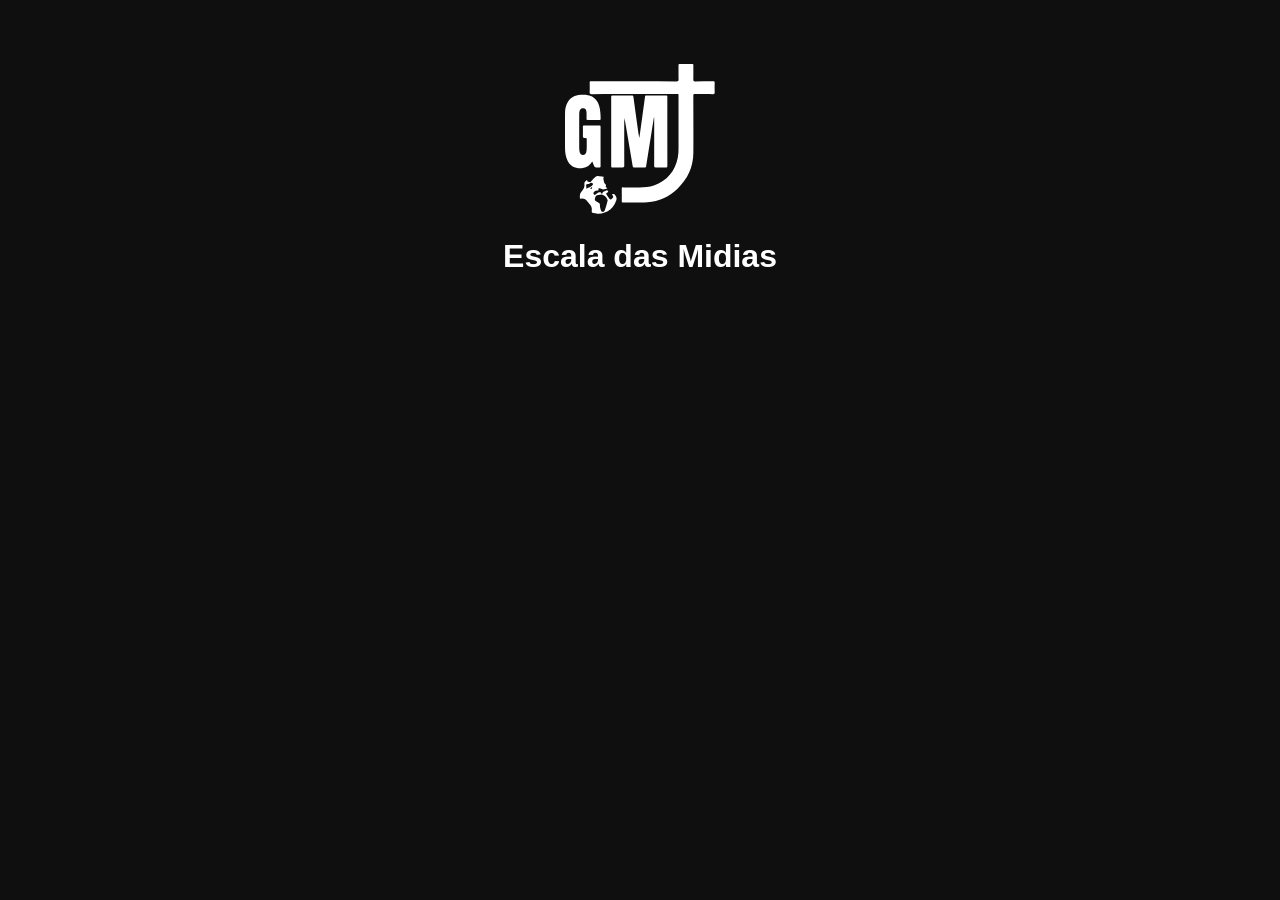
==== index.html @ 0904d4bc "initial commit - content team scheduler" ====
<!DOCTYPE html>
<html>
    <meta name="viewport" content="width=device-width, initial-scale=1.0">
<head>
  <title>Escala Igreja</title>
  <link rel="stylesheet" href="css/style.css">
</head>
<body>
<img src="assets/images/gmj logo.svg" alt="Logo GMJ" class="logo">
<h1>Escala das Midias</h1>
<div id="app"></div>

<script type="module" src="js/app.js"></script>
</body>
</html>
---- css/style.css ----
* {
  margin: 0;
  padding: 0;
  box-sizing: border-box;
  font-family: Arial, sans-serif;
}

html, body {
  width: 100%;
  margin: 2em 0 0 0;
  background: #0f0f0f;
  color: #fff;
}

h1 {
  text-align: center;
  margin: 24px 0;
}

img {
  margin: 50px 0 0 0;
  display: block;
  margin: 0 auto 20px auto;
  width: 150px;
}

#app {
  max-width: 900px;
  margin: 40px auto;
  padding: 16px;
  display: grid;
  grid-template-columns: 1fr;
  gap: 16px;
}

.day {
  width: 100%;
  background: #1a1a1a;
  border-radius: 12px;
  padding: 12px;
  box-shadow: 0 0 10px rgba(0,0,0,0.4);
}

.day h3 {
  text-align: center;
  margin-bottom: 10px;
  font-size: 18px;
  color: #e0e0e0;
}

.day button {
  width: 100%;
  background: #2a2a2a;
  border: none;
  color: #fff;
  padding: 10px;
  margin-top: 6px;
  border-radius: 8px;
  text-align: left;
  cursor: pointer;
  transition: 0.2s;
}

.day button:hover {
  background: #3a3a3a;
}

.form {
  opacity: 0;
  max-height: 0;
  overflow: hidden;
  transition: all 0.2s cubic-bezier(0.4, 0, 0.2, 1);
  display: flex;
  flex-direction: column;
  gap: 8px;
}

.form.show {
  opacity: 1;
  max-height: 200px; 
}

.form input,
.form select {
  padding: 10px;
  border-radius: 8px;
  border: none;
  background: #111;
  color: #fff;
}

.form .confirmar {
  background: #4caf50;
  border: none;
  padding: 10px;
  border-radius: 8px;
  cursor: pointer;
}

.form .confirmar:hover {
  background: #45a049;
}

.lista {
  margin-top: 8px;
  display: flex;
  flex-direction: column;
  gap: 6px;
}

.item {
  background: #111;
  padding: 8px;
  border-radius: 6px;
  display: flex;
  justify-content: space-between;
  align-items: center;
  font-size: 14px;
}

.remover {
  width: 28px !important;
  height: 28px;
  min-width: 28px;
  padding: 0;

  border: none;
  border-radius: 6px;
  background: transparent;
  color: #ff4d4d;
  cursor: pointer;

  display: flex;
  align-items: center;
  justify-content: center;
}

.remover:hover {
  background: rgba(255, 77, 77, 0.15);
}

.full {
  margin-top: 6px;
  font-size: 12px;
  color: #ff4d4d;
}

@media (min-width: 600px) {
  #app {
    grid-template-columns: repeat(2, 1fr);
  }
}

@media (min-width: 1024px) {
  #app {
    grid-template-columns: repeat(3, 1fr);
  }
}
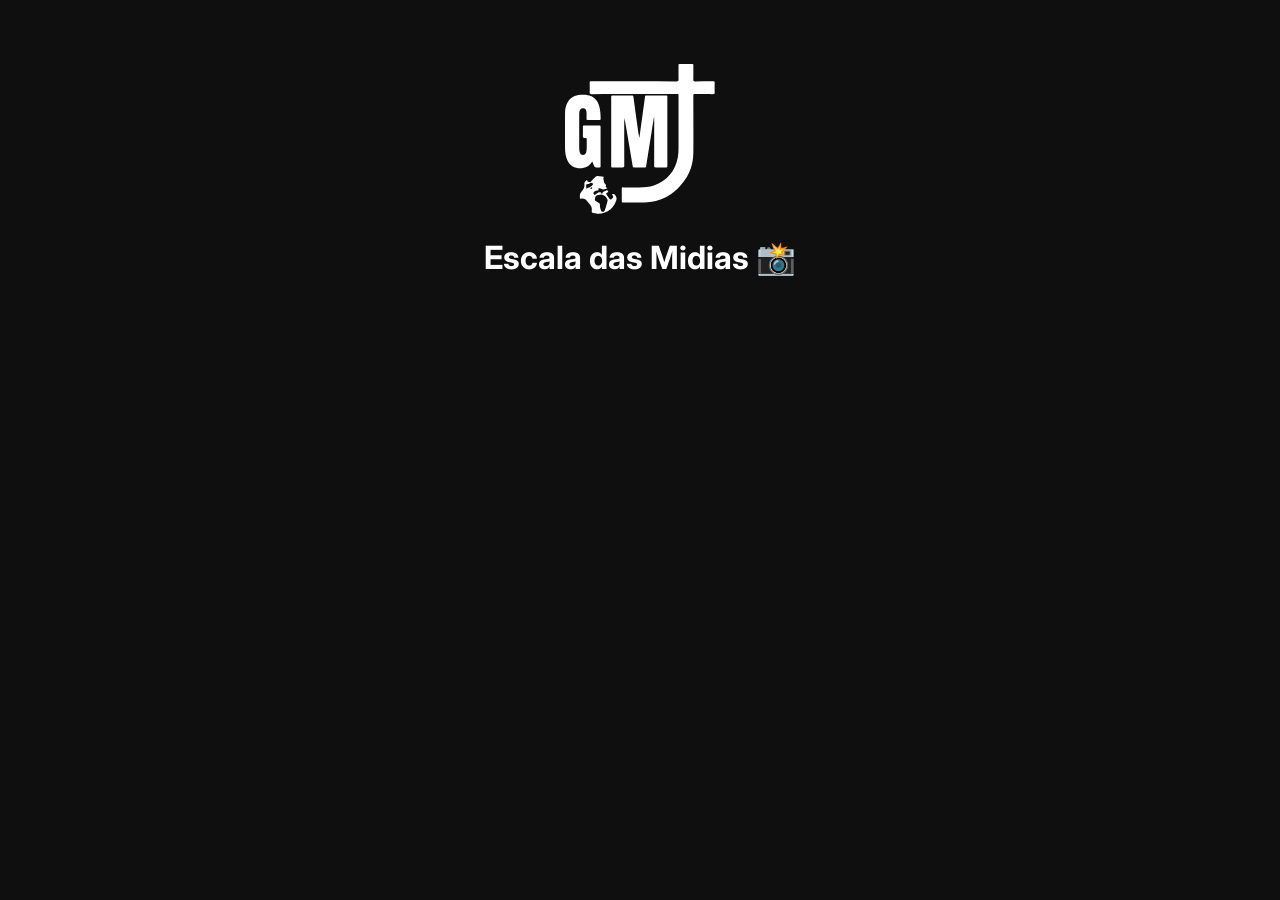
==== commit a82bda1d: "feat: add emoji to title" ====
--- a/index.html
+++ b/index.html
@@ -1,13 +1,21 @@
 <!DOCTYPE html>
 <html>
-    <meta name="viewport" content="width=device-width, initial-scale=1.0">
 <head>
+  <meta name="viewport" content="width=device-width, initial-scale=1.0">
+
+  <meta property="og:title" content="Escala das Mídias - GMJ Loreto">
+  <meta property="og:description" content="Se inscreva nos eventos de mídia da semana!">
+  <meta property="og:image" content="https://gmjloreto.github.io/content-team-scheduler/assets/images/gmj_og.png">
+  <meta property="og:url" content="https://gmjloreto.github.io/content-team-scheduler/">
+  <meta property="og:type" content="website">
+
+  <link rel="icon" href="assets/icons/favicon.svg" type="image/svg+xml">
   <title>Escala Igreja</title>
   <link rel="stylesheet" href="css/style.css">
 </head>
 <body>
 <img src="assets/images/gmj logo.svg" alt="Logo GMJ" class="logo">
-<h1>Escala das Midias</h1>
+<h1>Escala das Midias 📸</h1>
 <div id="app"></div>
 
 <script type="module" src="js/app.js"></script>
--- a/css/style.css
+++ b/css/style.css
@@ -1,11 +1,15 @@
+@import url('https://fonts.googleapis.com/css2?family=Inter:wght@300;400;500;600;700&display=swap');
+
 * {
   margin: 0;
   padding: 0;
   box-sizing: border-box;
-  font-family: Arial, sans-serif;
 }
 
 html, body {
+  font-family: 'Inter', sans-serif;
+  font-weight: 400;
+  font-style: normal;
   width: 100%;
   margin: 2em 0 0 0;
   background: #0f0f0f;
@@ -15,6 +19,23 @@
 h1 {
   text-align: center;
   margin: 24px 0;
+}
+
+#descricao {
+  width:100%; 
+  background:#111; 
+  color:#fff; 
+  border-radius:8px; 
+  padding:10px; 
+  border:none; 
+  margin-top:8px; 
+  font-family:inherit;
+}
+
+h2 {
+  text-align: center;
+  margin-bottom: 16px;
+  color: #e0e0e0;
 }
 
 img {
@@ -116,39 +137,326 @@
   justify-content: space-between;
   align-items: center;
   font-size: 14px;
-}
+  animation: m3-enter 400ms cubic-bezier(0.05, 0.7, 0.1, 1.0) forwards;
+  overflow: hidden;
+  transition: all 400ms cubic-bezier(0.2, 0, 0, 1);
+}
+
+.item.removing {
+  animation: m3-exit 300ms cubic-bezier(0.3, 0, 0.8, 0.15) forwards;
+  pointer-events: none;
+}
+
+@keyframes m3-enter {
+  0% { 
+    opacity: 0; 
+    transform: scale(0.7) translateY(20px); 
+    filter: blur(4px);
+  }
+  60% {
+    transform: scale(1.03) translateY(-2px);
+  }
+  100% { 
+    opacity: 1; 
+    transform: scale(1) translateY(0);
+    filter: blur(0);
+  }
+}
+
+@keyframes m3-exit {
+  0% { 
+    opacity: 1; 
+    transform: scale(1);
+    max-height: 100px;
+  }
+  100% { 
+    opacity: 0; 
+    transform: scale(0.5) translateY(10px);
+    max-height: 0;
+    margin: 0;
+    padding: 0;
+  }
+}
+
+.day {
+  animation: m3-fade-up 600ms cubic-bezier(0.2, 0, 0, 1) forwards;
+}
+
+@keyframes m3-fade-up {
+  from { 
+    opacity: 0; 
+    transform: translateY(30px) scale(0.98); 
+  }
+  to { 
+    opacity: 1; 
+    transform: translateY(0) scale(1); 
+  }
+}
+
+.form {
+  opacity: 0;
+  max-height: 0;
+  overflow: hidden;
+  transition: all 400ms cubic-bezier(0.2, 0, 0, 1);
+  display: flex;
+  flex-direction: column;
+  gap: 8px;
+}
+
+.item span {
+  display: flex;
+  align-items: center;
+  flex-wrap: wrap;
+  gap: 8px;
+}
+
+.tag-funcao {
+  padding: 2px 8px;
+  border-radius: 4px;
+  font-size: 10px;
+  font-weight: bold;
+  text-transform: uppercase;
+  color: #fff;
+}
+
+.tag-fotografia { background: #e67e22; }
+.tag-editor { background: #9b59b6; }
+.tag-storymaker { background: #e91e63; }
+.tag-apoio { background: #2ecc71; }
+.tag-artedesign { background: #3498db; }
 
 .remover {
+  margin: 0;
   width: 28px !important;
   height: 28px;
   min-width: 28px;
   padding: 0;
+  line-height: 1;
+
+  display: flex;
+  align-items: center;
+  justify-content: center;
 
   border: none;
   border-radius: 6px;
   background: transparent;
   color: #ff4d4d;
   cursor: pointer;
-
-  display: flex;
-  align-items: center;
-  justify-content: center;
+  font-size: 16px;
+  transition: 0.2s;
 }
 
 .remover:hover {
   background: rgba(255, 77, 77, 0.15);
 }
 
-.full {
-  margin-top: 6px;
-  font-size: 12px;
+.event-container {
+  margin-bottom: 24px;
+  border-bottom: 1px solid #222;
+  padding-bottom: 16px;
+}
+
+.event-container:last-child {
+  border-bottom: none;
+}
+
+.briefing {
+  background: #111;
+  padding: 12px;
+  border-radius: 8px;
+  margin: 8px 0;
+  font-size: 13px;
+  border-left: 3px solid #3498db;
+}
+
+.briefing p {
+  color: #ccc;
+  line-height: 1.4;
+  margin-bottom: 8px;
+  white-space: pre-wrap;
+}
+
+.briefing-responsavel {
+  margin-top: 10px;
+}
+
+.resp-arte {
+  background: rgba(52, 152, 219, 0.15) !important;
+  border: 1px solid rgba(52, 152, 219, 0.3);
+  color: #3498db;
+  padding: 6px 10px !important;
+  font-size: 12px !important;
+}
+
+.briefing-meta {
+  display: flex;
+  gap: 12px;
+  font-size: 11px;
+  color: #888;
+  flex-wrap: wrap;
+}
+
+.briefing-meta span {
+  background: #1a1a1a;
+  padding: 2px 8px;
+  border-radius: 4px;
+}
+
+body.admin {
+  display: flex;
+  flex-direction: column;
+  align-items: center;
+}
+
+#login,
+#painel {
+  width: 100%;
+  max-width: 400px;
+  background: #1a1a1a;
+  padding: 20px;
+  border-radius: 12px;
+  box-shadow: 0 0 10px rgba(0,0,0,0.4);
+  margin-top: 40px;
+}
+
+#login input,
+#painel input {
+  width: 100%;
+  padding: 10px;
+  margin-top: 8px;
+  border-radius: 8px;
+  border: none;
+  background: #111;
+  color: #fff;
+}
+
+#login button,
+#painel button {
+  width: 100%;
+  margin-top: 10px;
+  padding: 10px;
+  border-radius: 8px;
+  border: none;
+  cursor: pointer;
+  transition: 0.2s;
+  font-weight: 500;
+}
+
+#btnLogin, #btnCriar, #logout, .btn-publico {
+  width: 100%;
+  height: 40px;
+  margin-top: 10px;
+  border-radius: 8px;
+  border: none;
+  cursor: pointer;
+  transition: 0.2s;
+  font-weight: 500;
+  display: flex;
+  align-items: center;
+  justify-content: center;
+  text-decoration: none;
+  font-size: 14px;
+  padding: 0;
+}
+
+#btnLogin {
+  background: #2a2a2a;
+  color: #fff;
+}
+
+#btnLogin:hover {
+  background: #3a3a3a;
+}
+
+#btnCriar {
+  background: #4caf50;
+  color: #fff;
+}
+
+#btnCriar:hover {
+  background: #45a049;
+}
+
+.btn-publico {
+  background: #3498db;
+  color: #fff;
+}
+
+.btn-publico:hover {
+  background: #2980b9;
+}
+
+#logout {
+  background: #ff4d4d;
+  color: #fff;
+}
+
+#logout:hover {
+  background: #e04343;
+}
+
+.admin-subtitle {
+  margin-top: 40px;
+  font-size: 13px;
+  color: #888;
+  text-transform: uppercase;
+  letter-spacing: 1px;
+  border-bottom: 1px solid #333;
+  padding-bottom: 12px;
+  text-align: center;
+}
+
+#lista {
+  margin-top: 16px;
+  display: flex;
+  flex-direction: column;
+  gap: 8px;
+  margin-bottom: 40px;
+}
+
+#lista div {
+  display: flex;
+  justify-content: space-between;
+  align-items: center;
+  background: #111;
+  padding: 10px;
+  border-radius: 8px;
+  font-size: 14px;
+}
+
+#lista button {
+  margin: 0 0 0 0;
+  width: 28px;
+  height: 28px;
+  min-width: 28px;
+
+  display: flex;
+  align-items: center;
+  justify-content: center;
+
+  padding: 0;
+  line-height: 1; 
+
+  background: transparent;
   color: #ff4d4d;
+  border-radius: 6px;
+
+  font-size: 16px;
+}
+
+#lista button:hover {
+  background: rgba(255, 77, 77, 0.15);
 }
 
 @media (min-width: 600px) {
   #app {
     grid-template-columns: repeat(2, 1fr);
   }
+
+  #login,
+  #painel {
+    max-width: 500px;
+  }
 }
 
 @media (min-width: 1024px) {
